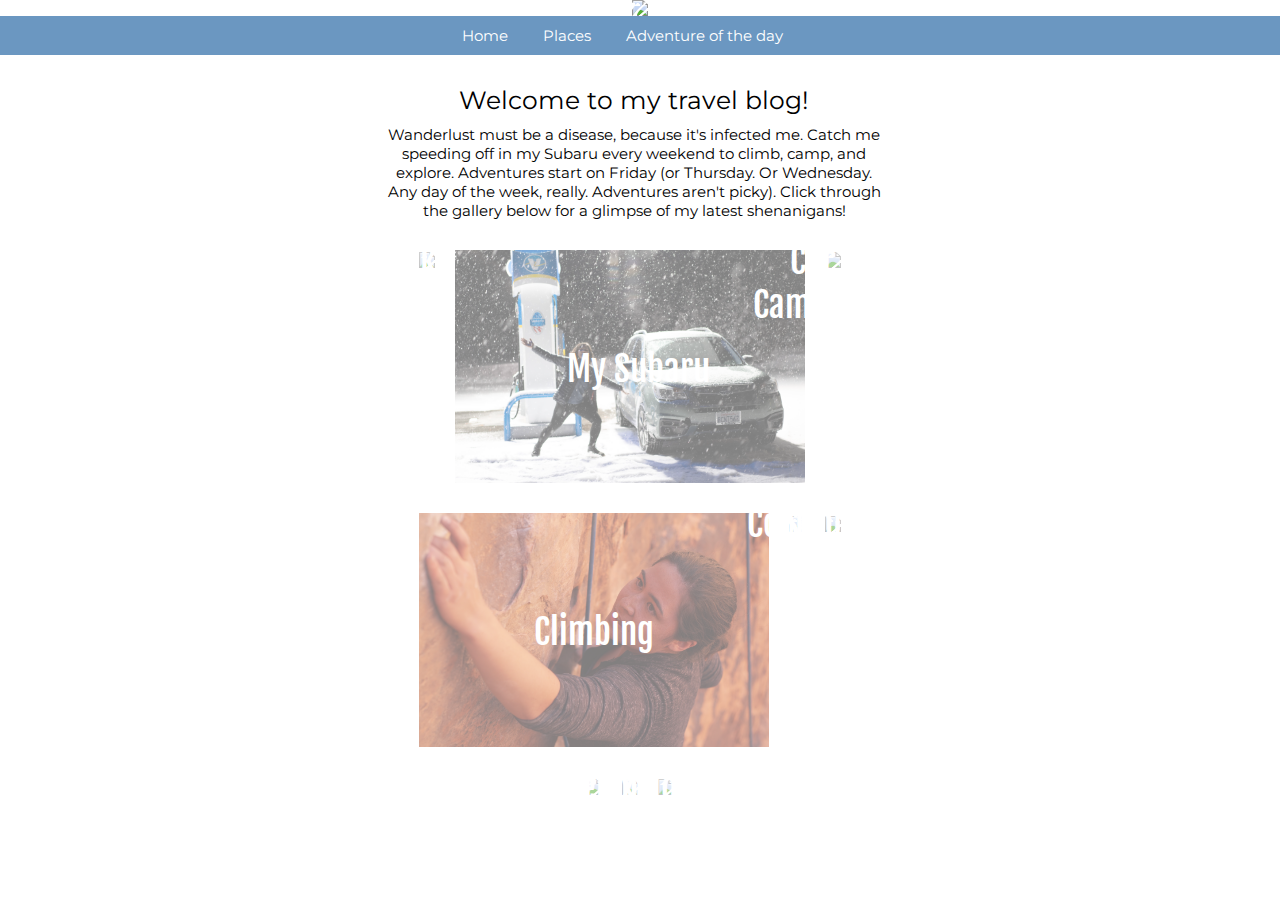
==== index.html @ 6915a995 "Correctly uploaded files" ====
<!doctype html>
    <html>
        <head>
            <title>Home</title>
            <link rel="stylesheet" type="text/css" href="assets/css/style.css">
            <meta name="viewport" content="width=device-width, initial-scale=1.0">
            <link href="https://fonts.googleapis.com/css?family=Alex+Brush|Montserrat" rel="stylesheet">
            <link href="https://fonts.googleapis.com/css?family=Fjalla+One" rel="stylesheet">
            <script src="https://ajax.googleapis.com/ajax/libs/jquery/3.3.1/jquery.min.js"></script>
        </head>
        
        <body>

            <div class="cover-container">
                <img id="cover" src="assets/img/bigsur.jpeg" style='width:100%'> 
                <div id="page-title">fridays grace</div>
            </div>

            
            <div class="navbar">
                    <div class="navbar-item"><a href="index.html">Home</a></div>
                    <div class="navbar-item"><a href="places.html">Places</a></div>
                    <div class="navbar-item"><a href="article.html">Adventure of the day</a></div>
            </div>
            
           <!--- <div class=profile-sidebar>
            <div class="image-cropper">
                <img src="assets/img/grace_sq.jpeg" id="profile-pic" height=200 width=auto>
            </div>
            <div id="about-me">
                <p>Hi! Thanks for visiting my travel site. I'm a current student and soon-to-be management consultant. This is where I'll be putting my travel plans,
                    research, favorite climbing spots, favorite tea shops, and all the adventures I'll have inbetween.
                </p>
            </div>
            </div>

           <div class="content-box">
                <img id="content-photo" src="assets/img/main1.jpg" >
            </div>--> 


            <div class="title" id="description"> Welcome to my travel blog! </div>
                <div class="body">Wanderlust must be a disease, because it's infected me. Catch me speeding off in my Subaru every weekend to climb, camp, and explore. Adventures start on Friday (or Thursday. Or Wednesday. Any day of the week, really. Adventures aren't picky). Click through the gallery below for a glimpse of my latest shenanigans!
            </div>
          
            <div class="grid-row">
                <div class="grid">
                    <div class="container">
                        <img class="grid-photo" id="0" src="assets/img/article/1.jpg"> 
                        <div class="img-text" id="t0"> Hiking </div>
                    </div>
                </div>
                <div class="grid">
                        <div class="container">
                    <img class="grid-photo" id="1" src="assets/img/article/2.jpg"> 
                    <div class="img-text" id="t1"> My Subaru </div>
                    </div>
                </div>
                <div class="grid">
                        <div class="container">
                    <img class="grid-photo"  id="2" src="assets/img/article/3.jpg"> 
                    <div class="img-text" id="t2"> Car Camping </div>
                    </div>
                </div>
            </div>

            <div class="grid-row">
                <div class="grid">
                        <div class="container">
                    <img class="grid-photo" id="3" src="assets/img/article/4.jpg"> 
                    <div class="img-text" id="t3"> Climbing </div>
                    </div>
                </div>
                <div class="grid">
                        <div class="container">
                    <img class="grid-photo" id="4" src="assets/img/article/5.jpg"> 
                    <div class="img-text" id="t4"> Cooking </div>
                    </div>
                </div>
                <div class="grid">
                        <div class="container">
                    <img class="grid-photo" id="5" src="assets/img/article/6.jpg"> 
                    <div class="img-text" id="t5"> Sunrises </div>
                    </div>
                </div>
            </div>

            <div class="grid-row">
                <div class="grid">
                        <div class="container">
                        <img class="grid-photo" id="6" src="assets/img/article/7.jpg"> 
                        <div class="img-text" id="t6"> Firefall </div>
                        </div>
                    </div>
                <div class="grid">
                        <div class="container">
                    <img class="grid-photo" id="7" src="assets/img/article/8.jpg"> 
                    <div class="img-text"id="t7"> Friends </div>
                    </div>
                </div>
                <div class="grid">
                        <div class="container">
                    <img class="grid-photo" id="8" src="assets/img/article/9.jpg"> 
                    <div class="img-text" id="t8"> Exploring </div>
                    </div>
                </div>
            </div>

            <div id="lightbox">
                <div id="overlay"></div>
                <div id="close">X</div>
                <div id="left"> &lt; </div>
                <div id="carousel-container">
                    <div id="carousel-strip">
                        <div class="carousel-section">
                            <img src="assets/img/article/1.jpg">
                            </div>
                        <div class="carousel-section">
                                <img src="assets/img/article/2.jpg">
                            </div>
                        <div class="carousel-section">
                                <img src="assets/img/article/3.jpg">
                            </div>
                        <div class="carousel-section">
                                <img src="assets/img/article/4.jpg">
                            </div>
                        <div class="carousel-section">
                                <img src="assets/img/article/5.jpg">
                            </div>
                        <div class="carousel-section">
                                <img src="assets/img/article/6.jpg">
                            </div>
                        <div class="carousel-section">
                                <img src="assets/img/article/7.jpg">
                            </div>
                        <div class="carousel-section">
                                <img src="assets/img/article/8.jpg">
                            </div>
                        <div class="carousel-section">
                                <img src="assets/img/article/9.jpg">
                            </div>
                     </div>
                </div>
                <div id="right"> &gt; </div>
            </div>

        
        </body>
        <script src="scripts/script.js"></script>
    </html>
---- assets/css/style.css ----
/*--------------------------------------------------------------------------

Title + cover image

---------------------------------------------------------------------------*/ 
html, body {
    height: 100%;
}

body {
    margin: 0; 
    margin-bottom: 20px;
}

.cover-container{
    position: relative;
    text-align: center;

}

#cover{
    margin=0px;
    padding=0px;

}

#page-title{
    font-family: 'Alex Brush', cursive;
    font-size: 80px;
    color: white;
    position: absolute;
    top: 50%;
    left: 50%;
    transform: translate(-50%, -50%);
    animation: fadeIn 3.5s;
}

@keyframes fadeIn {
    from { opacity: 0; }
    to { opacity: 1; }
 }
 

#crop{
    height: 100px;
    overflow: hidden;
}

/*--------------------------------------------------------------------------

Navbar

---------------------------------------------------------------------------*/ 

.navbar{
    background: #6B97C1;
    width: 100%;
    position: sticky;
    top:0;
    display: flex;
    flex-direction: row;
    justify-content: center;
    align-content: center;
    padding-top: 10px;
    padding-bottom:10px;
    margin-top:-4px;
    margin-bottom:20px;
}

.navbar-item {
    display:flex;
    color:white;
    font-size: 15px;
    margin-right: 35px;
    align-items: center;
    cursor: pointer;
    font-family: 'Montserrat', sans-serif;
    text-align: center;
  }

/*--------------------------------------------------------------------------

Sidebar

---------------------------------------------------------------------------*/ 
/*
.profile-sidebar{
    display: flex;
    flex-direction:column;
    position: absolute;
    padding-top:50px;
    right:20px;
    height: 500px;
    width: 300px;
    margin-top: 20px;
    margin-right: 20px;
  background:  rgb(186, 211, 234);
}

.image-cropper {
    width: 200px;
    height: 200px;
    position: relative;
    overflow: hidden;
    border-radius: 50%;
    display: absolute;
    right: 0px;
    justify-content:center;
    align-items: center;
    left:55px;
    margin-top:20px;
}

#profile-pic {
    display: absolute;
    margin: 0 auto;
    right: 0px;
    justify-content: center;
}

#about-me{
    font-family: 'Montserrat', sans-serif;
    text-align: center;
    justify-content:center;
    margin:20px;
}
*/
/*--------------------------------------------------------------------------

Content

---------------------------------------------------------------------------*/ 
#content-box{
    display:flex;
}

.content-photo{
    display: flex;
    position: 
}

/*--------------------------------------------------------------------------

Extra

---------------------------------------------------------------------------*/ 

/*links*/ 
a{
    color:white;
    text-decoration: inherit;
}

.body{
    font-family: 'Montserrat', sans-serif;
    font-size: 15px;
    text-align:justify;
    text-align: center;
    padding-top: 10px;
    width:500px;
    position: relative;
    left:30%;
}

.title{
    font-family: 'Montserrat', sans-serif;
    font-size: 25px;
    text-align:justify;
    text-align: center;
    width:500px;
    position: relative;
    left:30%;
    padding-top: 10px;
}




/*--------------------------------------------------------------------------

Grid

---------------------------------------------------------------------------*/ 


.grid-photo {
  display: fixed;
  max-width:350px;
  max-height:250px;
  width: auto;
  height: auto;
  opacity: 0.5;
  z-index:1;
  align-content: center;
  vertical-align: middle;
}

.img-text{
    font-family: 'Fjalla One', sans-serif;
    font-size: 35px;
    color: white;
    top: 50%;
    left:50%;
    position:absolute;
}
    
.grid-row{
    display: flex;
    flex-direction: row;
    justify-content: center;
    margin-top: 30px;
}

.grid {
    margin-right: 20px;
   
}

.grid-photo:hover{
    opacity:1;
    transition: linear 0.2s;
    
}

.container{
    position:relative;
    text-align: center;
    vertical-align:middle;
}

/*#t0:hover, #t1:hover, #t2:hover, #t3:hover, #t4:hover, #t5:hover, #t6:hover, #t7:hover, #t8:hover{
    color: white;
}

/*text for grid images*/
#t0{
    margin-top:-20px;
    margin-left:-35px;
}


#t1{
    margin-top:-20px;
    margin-left:-63px;
}

#t2{
    margin-top:-20px;
    margin-left:-80px;
}

#t3{
    margin-top:-20px;
    margin-left:-60px;
}

#t4{
    margin-top:-20px;
    margin-left:-50px;
}

#t5{
    margin-top:-20px;
    margin-left:-50px;
}

#t6{
    margin-top:-20px;
    margin-left:-50px;
}

#t7{
    margin-top:-20px;
    margin-left:-60px;
}

#t8{
    margin-top:-20px;
    margin-left:-60px;
}



/*Carousel*/

#carousel-container {
	position: fixed;
	top: 50%;
	left: 50%;
	z-index: 3;
	transform: translate(-50%, -50%);
	background-color: grey;
	width:800px;
	height: 500px;
	overflow: hidden;
}

#carousel-strip {
	transition: 0.4s;
	position: fixed;
	left: 0px;
	display: flex;
}

.carousel-section {
	height: 500px;
	width: 800px;

}

.carousel-section img {
    width: 800px;
}


/* Don't touch the code below !! */
#left, #right {
	position: fixed;
	top: 50%;
	transform: translateY(-50%);
	cursor: pointer;
	z-index: 3;
	padding: 20px;
	font-size: 48px;
	color: white;
}

#left {
	left: calc(41% - 50vh);
}

#right {
	right: calc(41% - 50vh);
}

#close {
	color: white;
	font: 36px/100% arial, sans-serif;
  	position: fixed;
	right: 20px;
	text-decoration: none;
	text-shadow: 0 1px 0 #fff;
	top: 20px;
	z-index: 3;
}

#overlay {
	background: rgba(50, 152, 175, 0.6);
	position: fixed;
	height: 100vh;
	width: 100vw;
	z-index: 2;
	top: 0px;
	left: 0px;
}
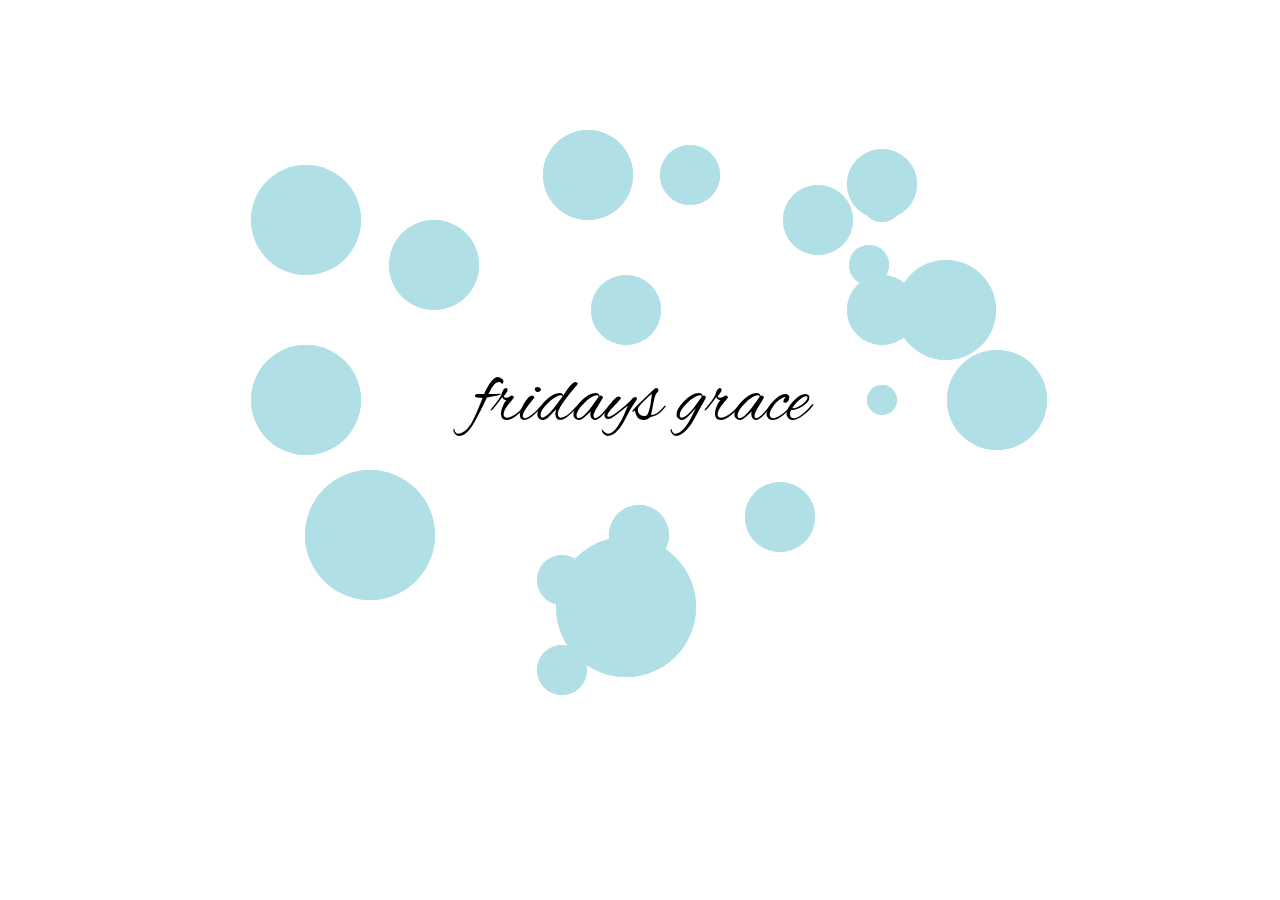
==== commit a42fa3f9: "Add files via upload" ====
--- a/index.html
+++ b/index.html
@@ -2,7 +2,7 @@
     <html>
         <head>
             <title>Home</title>
-            <link rel="stylesheet" type="text/css" href="assets/css/style.css">
+            <link rel="stylesheet" type="text/css" href="assets/css/indexstyle.css">
             <meta name="viewport" content="width=device-width, initial-scale=1.0">
             <link href="https://fonts.googleapis.com/css?family=Alex+Brush|Montserrat" rel="stylesheet">
             <link href="https://fonts.googleapis.com/css?family=Fjalla+One" rel="stylesheet">
@@ -11,140 +11,145 @@
         
         <body>
 
-            <div class="cover-container">
-                <img id="cover" src="assets/img/bigsur.jpeg" style='width:100%'> 
-                <div id="page-title">fridays grace</div>
+            <div id="page-title">fridays grace</div>
+
+            <div class="navbar">
+                    <div class="navbar-item"><a href="index2.html">Home</a></div>
+                    <div class="navbar-item"><a href="about.html">About</a></div>
+                    <div class="navbar-item"><a href="photos.html">Photos</a></div>
             </div>
 
-            
-            <div class="navbar">
-                    <div class="navbar-item"><a href="index.html">Home</a></div>
-                    <div class="navbar-item"><a href="places.html">Places</a></div>
-                    <div class="navbar-item"><a href="article.html">Adventure of the day</a></div>
-            </div>
-            
-           <!--- <div class=profile-sidebar>
-            <div class="image-cropper">
-                <img src="assets/img/grace_sq.jpeg" id="profile-pic" height=200 width=auto>
-            </div>
-            <div id="about-me">
-                <p>Hi! Thanks for visiting my travel site. I'm a current student and soon-to-be management consultant. This is where I'll be putting my travel plans,
-                    research, favorite climbing spots, favorite tea shops, and all the adventures I'll have inbetween.
-                </p>
-            </div>
+            <div class='loader one' id='setone'> 
+                <div class="first circle"></div>
+                <div class="second circle"></div>
             </div>
 
-           <div class="content-box">
-                <img id="content-photo" src="assets/img/main1.jpg" >
-            </div>--> 
+            <div class='loader one' id='settwo'> 
+                <div class="first circle"></div>
+                <div class="second circle"></div>
+            </div>
+
+            <div class='loader one' id='setthree'> 
+                <div class="first circle"></div>
+                <div class="second circle"></div>
+            </div>
+
+            <div class='loader one' id='setfour'> 
+                <div class="first circle"></div>
+                <div class="second circle"></div>
+            </div>
+
+            <div class='loader one' id='setfive'> 
+                <div class="first circle"></div>
+                <div class="second circle"></div>
+            </div>
+
+            <div class='loader one' id='setsix'> 
+                <div class="first circle"></div>
+                <div class="second circle"></div>
+            </div>
 
 
-            <div class="title" id="description"> Welcome to my travel blog! </div>
-                <div class="body">Wanderlust must be a disease, because it's infected me. Catch me speeding off in my Subaru every weekend to climb, camp, and explore. Adventures start on Friday (or Thursday. Or Wednesday. Any day of the week, really. Adventures aren't picky). Click through the gallery below for a glimpse of my latest shenanigans!
-            </div>
-          
-            <div class="grid-row">
-                <div class="grid">
-                    <div class="container">
-                        <img class="grid-photo" id="0" src="assets/img/article/1.jpg"> 
-                        <div class="img-text" id="t0"> Hiking </div>
-                    </div>
-                </div>
-                <div class="grid">
-                        <div class="container">
-                    <img class="grid-photo" id="1" src="assets/img/article/2.jpg"> 
-                    <div class="img-text" id="t1"> My Subaru </div>
-                    </div>
-                </div>
-                <div class="grid">
-                        <div class="container">
-                    <img class="grid-photo"  id="2" src="assets/img/article/3.jpg"> 
-                    <div class="img-text" id="t2"> Car Camping </div>
-                    </div>
-                </div>
+            <div class='loader one' id='setseven'> 
+                <div class="first circle"></div>
+                <div class="second circle"></div>
             </div>
 
-            <div class="grid-row">
-                <div class="grid">
-                        <div class="container">
-                    <img class="grid-photo" id="3" src="assets/img/article/4.jpg"> 
-                    <div class="img-text" id="t3"> Climbing </div>
-                    </div>
-                </div>
-                <div class="grid">
-                        <div class="container">
-                    <img class="grid-photo" id="4" src="assets/img/article/5.jpg"> 
-                    <div class="img-text" id="t4"> Cooking </div>
-                    </div>
-                </div>
-                <div class="grid">
-                        <div class="container">
-                    <img class="grid-photo" id="5" src="assets/img/article/6.jpg"> 
-                    <div class="img-text" id="t5"> Sunrises </div>
-                    </div>
-                </div>
+
+            <div class='loader one' id='seteight'> 
+                <div class="first circle"></div>
+                <div class="second circle"></div>
             </div>
 
-            <div class="grid-row">
-                <div class="grid">
-                        <div class="container">
-                        <img class="grid-photo" id="6" src="assets/img/article/7.jpg"> 
-                        <div class="img-text" id="t6"> Firefall </div>
-                        </div>
-                    </div>
-                <div class="grid">
-                        <div class="container">
-                    <img class="grid-photo" id="7" src="assets/img/article/8.jpg"> 
-                    <div class="img-text"id="t7"> Friends </div>
-                    </div>
-                </div>
-                <div class="grid">
-                        <div class="container">
-                    <img class="grid-photo" id="8" src="assets/img/article/9.jpg"> 
-                    <div class="img-text" id="t8"> Exploring </div>
-                    </div>
-                </div>
+            <div class='loader one' id='setnine'> 
+                <div class="first circle"></div>
+                <div class="second circle"></div>
             </div>
 
-            <div id="lightbox">
-                <div id="overlay"></div>
-                <div id="close">X</div>
-                <div id="left"> &lt; </div>
-                <div id="carousel-container">
-                    <div id="carousel-strip">
-                        <div class="carousel-section">
-                            <img src="assets/img/article/1.jpg">
-                            </div>
-                        <div class="carousel-section">
-                                <img src="assets/img/article/2.jpg">
-                            </div>
-                        <div class="carousel-section">
-                                <img src="assets/img/article/3.jpg">
-                            </div>
-                        <div class="carousel-section">
-                                <img src="assets/img/article/4.jpg">
-                            </div>
-                        <div class="carousel-section">
-                                <img src="assets/img/article/5.jpg">
-                            </div>
-                        <div class="carousel-section">
-                                <img src="assets/img/article/6.jpg">
-                            </div>
-                        <div class="carousel-section">
-                                <img src="assets/img/article/7.jpg">
-                            </div>
-                        <div class="carousel-section">
-                                <img src="assets/img/article/8.jpg">
-                            </div>
-                        <div class="carousel-section">
-                                <img src="assets/img/article/9.jpg">
-                            </div>
-                     </div>
-                </div>
-                <div id="right"> &gt; </div>
+            <div class='loader one' id='setten'> 
+                <div class="first circle"></div>
+                <div class="second circle"></div>
             </div>
 
-        
+
+            <div class='loader one' id='setoneone'> 
+                <div class="first circle"></div>
+                <div class="second circle"></div>
+            </div>
+
+            <div class='loader one' id='settwotwo'> 
+                <div class="first circle"></div>
+                <div class="second circle"></div>
+            </div>
+
+            <div class='loader one' id='setthreethree'> 
+                <div class="first circle"></div>
+                <div class="second circle"></div>
+            </div>
+
+            <div class='loader one' id='setfourfour'> 
+                <div class="first circle"></div>
+                <div class="second circle"></div>
+            </div>
+
+            <div class='loader one' id='setfivefive'> 
+                <div class="first circle"></div>
+                <div class="second circle"></div>
+            </div>
+
+            <div class='loader one' id='setsixsix'> 
+                <div class="first circle"></div>
+                <div class="second circle"></div>
+            </div>
+
+
+            <div class='loader one' id='setsevenseven'> 
+                <div class="first circle"></div>
+                <div class="second circle"></div>
+            </div>
+
+
+            <div class='loader one' id='seteighteight'> 
+                <div class="first circle"></div>
+                <div class="second circle"></div>
+            </div>
+
+            <div class='loader one' id='setninenine'> 
+                <div class="first circle"></div>
+                <div class="second circle"></div>
+            </div>
+
+            <div class='loader one' id='settenten'> 
+                <div class="first circle"></div>
+                <div class="second circle"></div>
+            </div>
+
+
+            <div class='loader one' id='set2one'> 
+                <div class="first circle"></div>
+                <div class="second circle"></div>
+            </div>
+
+            <div class='loader one' id='set2two'> 
+                <div class="first circle"></div>
+                <div class="second circle"></div>
+            </div>
+
+            <div class='loader one' id='set2three'> 
+                <div class="first circle"></div>
+                <div class="second circle"></div>
+            </div>
+
+            <div class='loader one' id='set2four'> 
+                <div class="first circle"></div>
+                <div class="second circle"></div>
+            </div>
+
+            <div class='loader one' id='set2five'> 
+                <div class="first circle"></div>
+                <div class="second circle"></div>
+            </div>
+
         </body>
         <script src="scripts/script.js"></script>
     </html>--- a/assets/css/indexstyle.css
+++ b/assets/css/indexstyle.css
@@ -0,0 +1,470 @@
+/*--------------------------------------------------------------------------
+
+Title + cover image
+
+---------------------------------------------------------------------------*/ 
+html, body {
+    height: 100%;
+    margin: 0; 
+}
+
+body{
+    background: url("../img/glacierlake.jpg");
+    background-size: cover;
+    background-repeat: no-repeat;
+}
+
+.cover-container{
+    position: absolute;
+    text-align: center;
+}
+
+#page-title{
+    font-family: 'Alex Brush', cursive;
+    font-size: 80px;
+    font-size: 6vw;
+    color: black; 
+    position: absolute;
+    top: 45%;
+    left: 50%;
+    transform: translate(-50%, -50%);
+    animation: fadeIn 3.5s;
+}
+
+@keyframes fadeIn {
+    from { opacity: 0; }
+    to { opacity: 1; }
+ }
+ 
+@keyframes fadeOut{
+    from { opacity: 1; }
+    to { opacity: 0; }
+}
+
+#crop{
+    height: 100px;
+    overflow: hidden;
+}
+
+
+#page-title:hover {
+    color:grey;
+}
+
+.loader.one {
+	width: 100px;
+	height: 100px;
+}
+
+.loader.one .circle {
+	height: 100px;
+	width: 100px;
+	background:powderblue;
+	position: absolute;
+	top: 0;
+	left: 0;
+	border-radius: 50px;
+	animation: circlegrow 2s forwards;
+}
+
+#setone{
+    position: absolute;
+    bottom:30%;
+    left:40%;
+    transform:scale(.5);
+}
+
+#settwo{
+    position: absolute;
+    bottom:50%;
+    left:74%;
+}
+
+#setthree{
+    position: absolute;
+    bottom:50%;
+    left:20%;
+    transform:scale(1.1);
+}
+
+#setfour{
+    position: absolute;
+    bottom:60%;
+    left:65%;
+    transform:scale(.7);
+}
+
+#setfive{
+    position: absolute;
+    bottom:60%;
+    left:45%;
+    transform:scale(.7);
+}
+
+#setsix{
+    position: absolute;
+    bottom:65%;
+    left:30%;
+    transform:scale(.9);
+}
+
+#setseven{
+    position: absolute;
+    bottom:75%;
+    left:42%;
+    transform:scale(.9);
+}
+
+#seteight{
+    position: absolute;
+    bottom:35%;
+    left:25%;
+    transform:scale(1.3);
+}
+
+#setnine{
+    position: absolute;
+    bottom:37%;
+    left:57%;
+    transform:scale(.7);
+}
+
+#setten{
+    position: absolute;
+    bottom:27%;
+    left:45%;
+    transform:scale(1.4);
+}
+
+
+#setoneone{
+    position: absolute;
+    bottom:30%;
+    left:40%;
+    transform:scale(.2);
+}
+
+#settwotwo{
+    position: absolute;
+    bottom:50%;
+    left:65%;
+    transform:scale(.3);
+}
+
+#setthreethree{
+    position: absolute;
+    bottom:50%;
+    left:20%;
+    transform:scale(.4);
+}
+
+#setfourfour{
+    position: absolute;
+    bottom:72%;
+    left:65%;
+    transform:scale(.4);
+}
+
+#setfivefive{
+    position: absolute;
+    bottom:60%;
+    left:45%;
+    transform:scale(.2);
+}
+
+#setsixsix{
+    position: absolute;
+    bottom:65%;
+    left:64%;
+    transform:scale(.4);
+}
+
+#setsevenseven{
+    position: absolute;
+    bottom:75%;
+    left:50%;
+    transform:scale(.6);
+}
+
+#seteighteight{
+    position: absolute;
+    bottom:35%;
+    left:46%;
+    transform:scale(.6);
+}
+
+#setninenine{
+    position: absolute;
+    bottom:37%;
+    left:57%;
+    transform:scale(.4);
+}
+
+#settenten{
+    position: absolute;
+    bottom:27%;
+    left:45%;
+    transform:scale(.6);
+}
+
+
+#set2one{
+    position: absolute;
+    bottom:20%;
+    left:40%;
+    transform:scale(.5);
+}
+
+#set2two{
+    position: absolute;
+    bottom:60%;
+    left:70%;
+}
+
+#set2three{
+    position: absolute;
+    bottom:70%;
+    left:20%;
+    transform:scale(1.1);
+}
+
+#set2four{
+    position: absolute;
+    bottom:74%;
+    left:65%;
+    transform:scale(.7);
+}
+
+#set2five{
+    position: absolute;
+    bottom:70%;
+    left:60%;
+    transform:scale(.7);
+}
+
+/* TODO: PART 1.3 - Delay pulse animation for circle two */
+.loader.one .second {
+	animation-delay: .5s;
+}
+
+/* TODO: PART 1.1 - Create pulse animation */
+@keyframes circlegrow{
+	from {transform: scale(0);
+		opacity:100;}
+	to {transform: scale(1);
+		opacity:0;}
+}
+
+
+@keyframes moveVert{
+    0% {transform:translateY(30px);}
+    100% {transform:translateY(-150px);}
+}
+
+@keyframes spin{
+    100%{
+    transform:rotate(180deg);}
+}
+
+@keyframes stretch{
+    0% {
+        transform: scale(0.1);
+        opacity: 0;
+      }
+      60% {
+        transform: scale(1.5);
+        opacity: 1;
+      }
+      100% {
+        transform: scale(1);
+      }
+}
+
+
+@keyframes shadoweffect{
+    0%  {transform:scale(1);
+        opacity:0.5;}
+    100%{transform:scale(.5);
+         opacity:0.6;}
+}
+
+@keyframes rotation {
+    from {
+      transform: rotate(0deg);
+    }
+    to {
+      transform: rotate(359deg);
+    }
+  }
+
+/*--------------------------------------------------------------------------
+
+Navbar
+
+---------------------------------------------------------------------------*/ 
+
+.navbar{
+    
+    width: 100%;
+    position: sticky;
+    top:0;
+    display: flex;
+    flex-direction: row;
+    justify-content: center;
+    align-content: center;
+    padding-top: 30px;
+    padding-bottom:10px;
+    margin-top:-4px;
+  /*--  margin-bottom:20px;--*/
+}
+
+.navbar-item {
+    display:flex;
+    color:white;
+    font-size: 15px;
+    margin-right: 35px;
+    align-items: center;
+    cursor: pointer;
+    font-family: 'Montserrat', sans-serif;
+    text-align: center;
+    position: sticky;
+  }
+
+/*--------------------------------------------------------------------------
+
+Sidebar
+
+---------------------------------------------------------------------------*/ 
+/*
+.profile-sidebar{
+    display: flex;
+    flex-direction:column;
+    position: absolute;
+    padding-top:50px;
+    right:20px;
+    height: 500px;
+    width: 300px;
+    margin-top: 20px;
+    margin-right: 20px;
+  background:  rgb(186, 211, 234);
+}
+
+.image-cropper {
+    width: 200px;
+    height: 200px;
+    position: relative;
+    overflow: hidden;
+    border-radius: 50%;
+    display: absolute;
+    right: 0px;
+    justify-content:center;
+    align-items: center;
+    left:55px;
+    margin-top:20px;
+}
+
+#profile-pic {
+    display: absolute;
+    margin: 0 auto;
+    right: 0px;
+    justify-content: center;
+}
+
+#about-me{
+    font-family: 'Montserrat', sans-serif;
+    text-align: center;
+    justify-content:center;
+    margin:20px;
+}
+*/
+/*--------------------------------------------------------------------------
+
+Content
+
+---------------------------------------------------------------------------*/ 
+#content-box{
+    display:flex;
+}
+
+.content-photo{
+    display: flex;
+    position: 
+}
+
+/*--------------------------------------------------------------------------
+
+Extra
+
+---------------------------------------------------------------------------*/ 
+
+/*links*/ 
+a{
+    color:white;
+    text-decoration: inherit;
+}
+
+.body{
+    font-family: 'Montserrat', sans-serif;
+    font-size: 15px;
+    text-align:justify;
+    text-align: center;
+    padding-top: 10px;
+    width:500px;
+    position: relative;
+    left:30%;
+}
+
+.title{
+    font-family: 'Montserrat', sans-serif;
+    font-size: 25px;
+    text-align:justify;
+    text-align: center;
+    width:500px;
+    position: relative;
+    left:30%;
+    padding-top: 10px;
+}
+
+
+
+
+/* Don't touch the code below !! */
+#left, #right {
+	position: fixed;
+	top: 50%;
+	transform: translateY(-50%);
+	cursor: pointer;
+	z-index: 3;
+	padding: 20px;
+	font-size: 48px;
+	color: white;
+}
+
+#left {
+	left: calc(41% - 50vh);
+}
+
+#right {
+	right: calc(41% - 50vh);
+}
+
+#close {
+	color: white;
+	font: 36px/100% arial, sans-serif;
+  	position: fixed;
+	right: 20px;
+	text-decoration: none;
+	text-shadow: 0 1px 0 #fff;
+	top: 20px;
+	z-index: 3;
+}
+
+#overlay {
+	background: rgba(50, 152, 175, 0.6);
+	position: fixed;
+	height: 100vh;
+	width: 100vw;
+	z-index: 2;
+	top: 0px;
+	left: 0px;
+}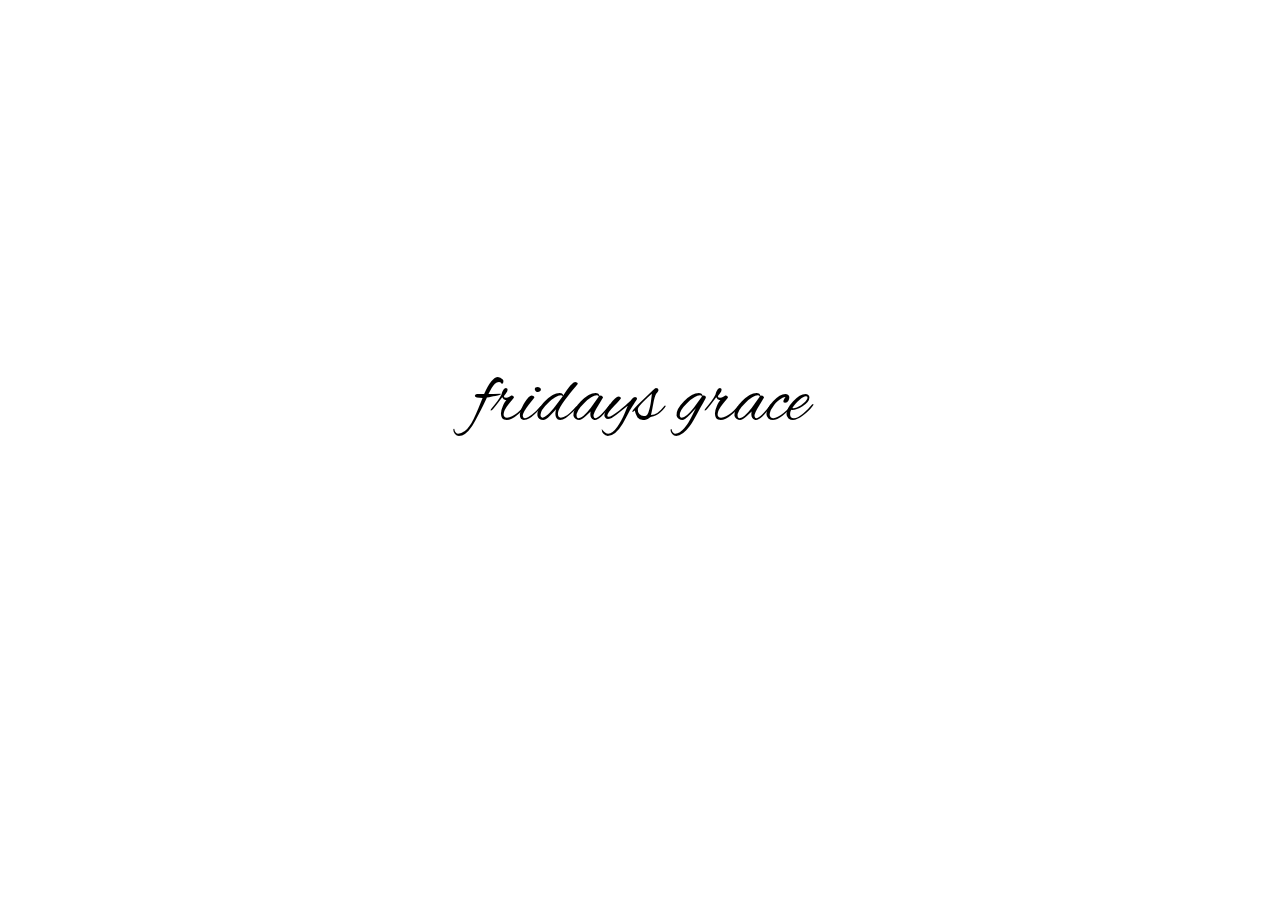
==== commit b3ee3420: "Update index.html" ====
--- a/index.html
+++ b/index.html
@@ -18,7 +18,7 @@
                     <div class="navbar-item"><a href="about.html">About</a></div>
                     <div class="navbar-item"><a href="photos.html">Photos</a></div>
             </div>
-
+<!---
             <div class='loader one' id='setone'> 
                 <div class="first circle"></div>
                 <div class="second circle"></div>
@@ -149,7 +149,7 @@
                 <div class="first circle"></div>
                 <div class="second circle"></div>
             </div>
-
+-->
         </body>
         <script src="scripts/script.js"></script>
-    </html>+    </html>
